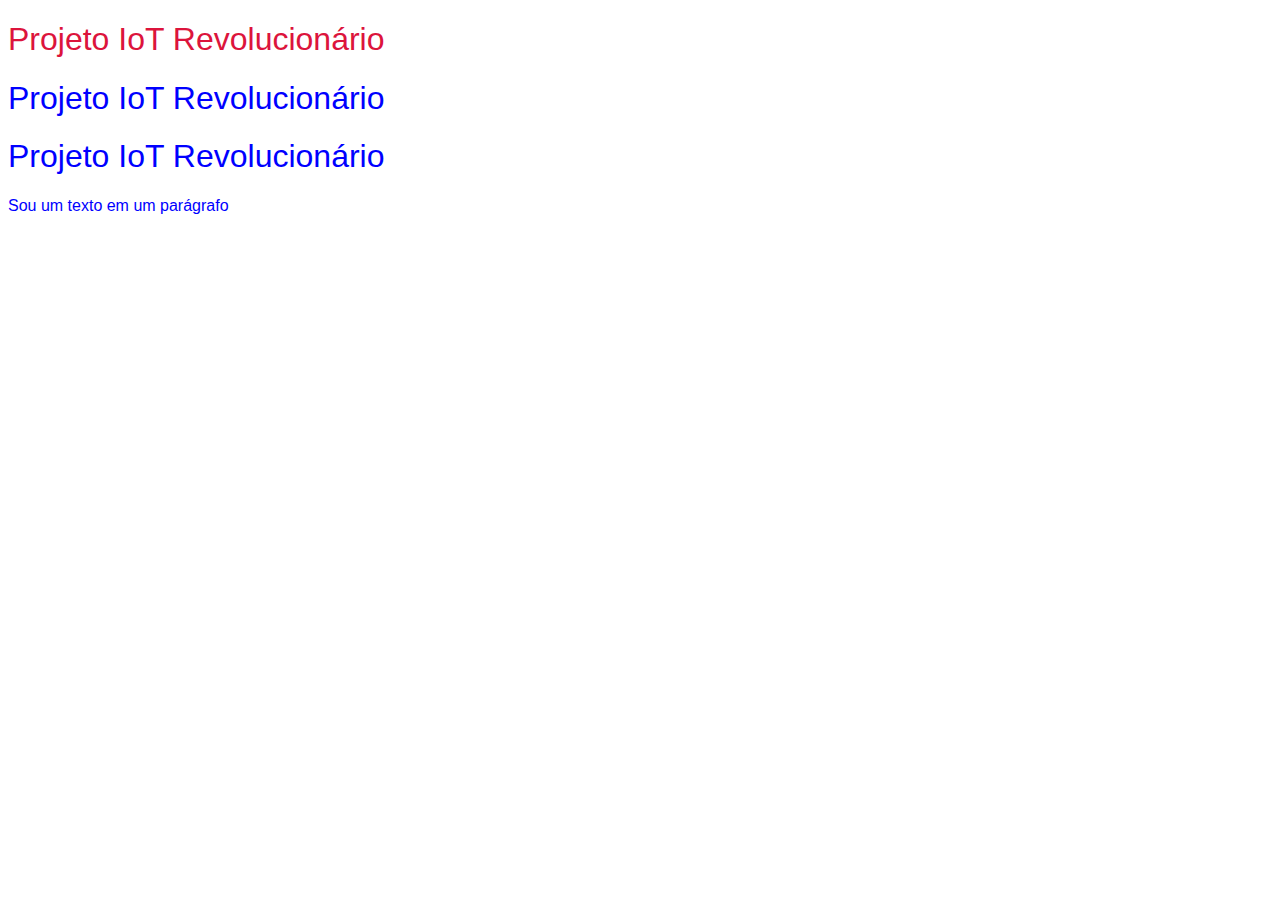
==== index.html @ 2ba81e42 "HTML com CSS feito em sala" ====
<!DOCTYPE html>
<html lang="pt-br">
<head>
    <meta charset="UTF-8">
    <meta http-equiv="X-UA-Compatible" content="IE=edge">
    <meta name="viewport" content="width=device-width, initial-scale=1.0">
    <title>Projeto IoT Revolucionário</title>
    <style>
        h1 {
            font-family:Arial;color: crimson;font-weight: 500;
        }
    </style>
</head>
<body>
    <h1>Projeto IoT Revolucionário</h1>
    <h1 style="font-family:Arial;color: blue;font-weight: 500;">Projeto IoT Revolucionário</h1>
    <h1 style="font-family:Arial;color: blue;font-weight: 500;">Projeto IoT Revolucionário</h1>
    <p style="font-family:Arial;color: blue;font-weight: 500;">
        Sou um texto em um parágrafo
    </p>
</body>
</html>
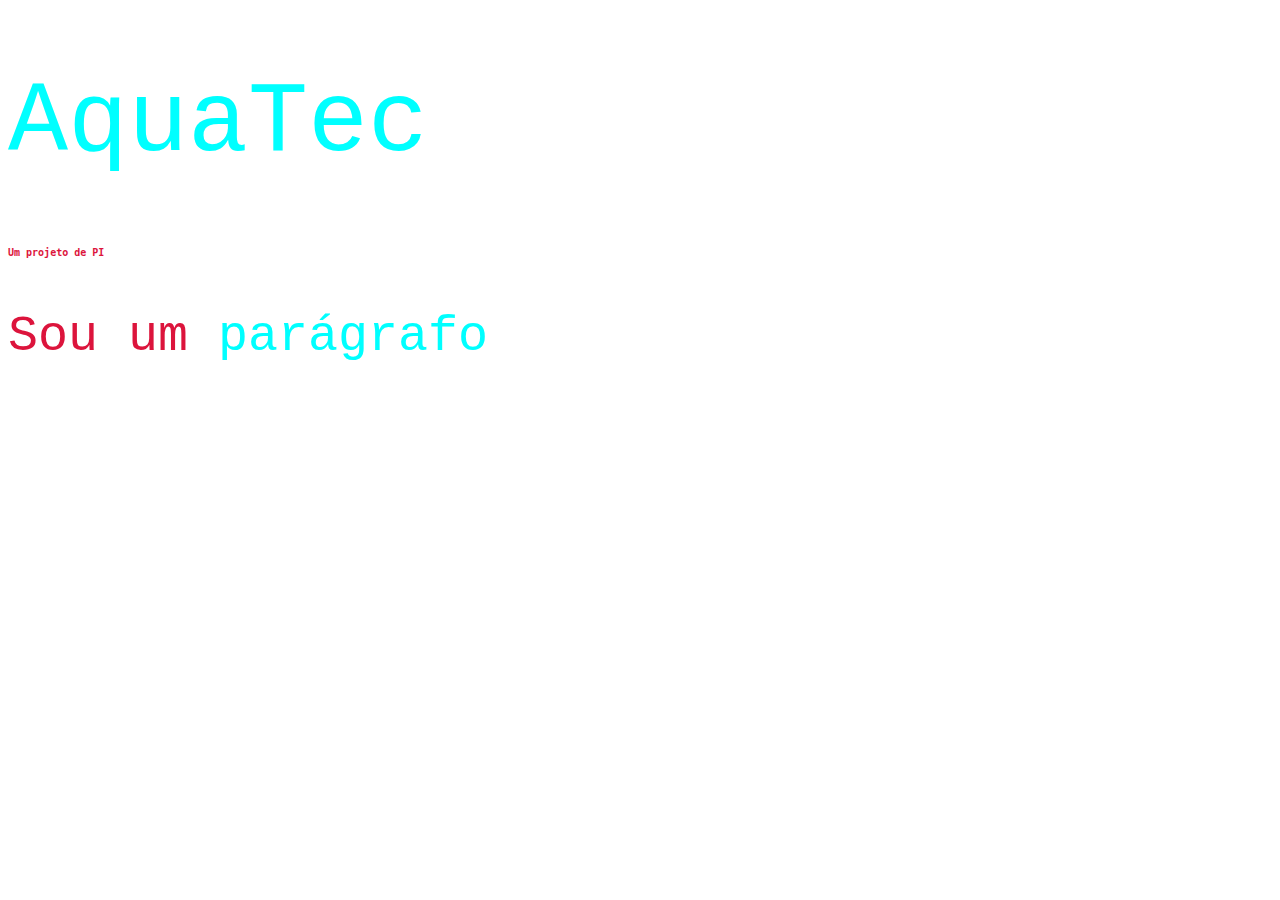
==== commit 1beca23f: "HTML e CSS" ====
--- a/index.html
+++ b/index.html
@@ -4,19 +4,13 @@
     <meta charset="UTF-8">
     <meta http-equiv="X-UA-Compatible" content="IE=edge">
     <meta name="viewport" content="width=device-width, initial-scale=1.0">
-    <title>Projeto IoT Revolucionário</title>
-    <style>
-        h1 {
-            font-family:Arial;color: crimson;font-weight: 500;
-        }
-    </style>
+    <link rel="stylesheet" href="estilo.css">
+    <title>Home</title>
 </head>
 <body>
-    <h1>Projeto IoT Revolucionário</h1>
-    <h1 style="font-family:Arial;color: blue;font-weight: 500;">Projeto IoT Revolucionário</h1>
-    <h1 style="font-family:Arial;color: blue;font-weight: 500;">Projeto IoT Revolucionário</h1>
-    <p style="font-family:Arial;color: blue;font-weight: 500;">
-        Sou um texto em um parágrafo
-    </p>
+    <h1 class="titulo destaque">AquaTec</h1>
+    <h2 class="subtitulo">Um projeto de PI</h2>
+    <p class="paragrafo">Sou um <span class="destaque">parágrafo</span></p>
+
 </body>
 </html>--- a/estilo.css
+++ b/estilo.css
@@ -0,0 +1,20 @@
+
+body{
+    font-family: monospace;
+    font-size: 50px;
+    color: crimson;
+}
+.titulo{
+    color: aqua;
+    font-family: 'Courier New', Courier, monospace; 
+    font-weight: 300;
+}
+.subtitulo{
+    font-size: 10px;
+}
+.paragrafo{
+    font-family: 'Courier New', Courier, monospace;
+}
+.destaque{
+    color: aqua;
+}